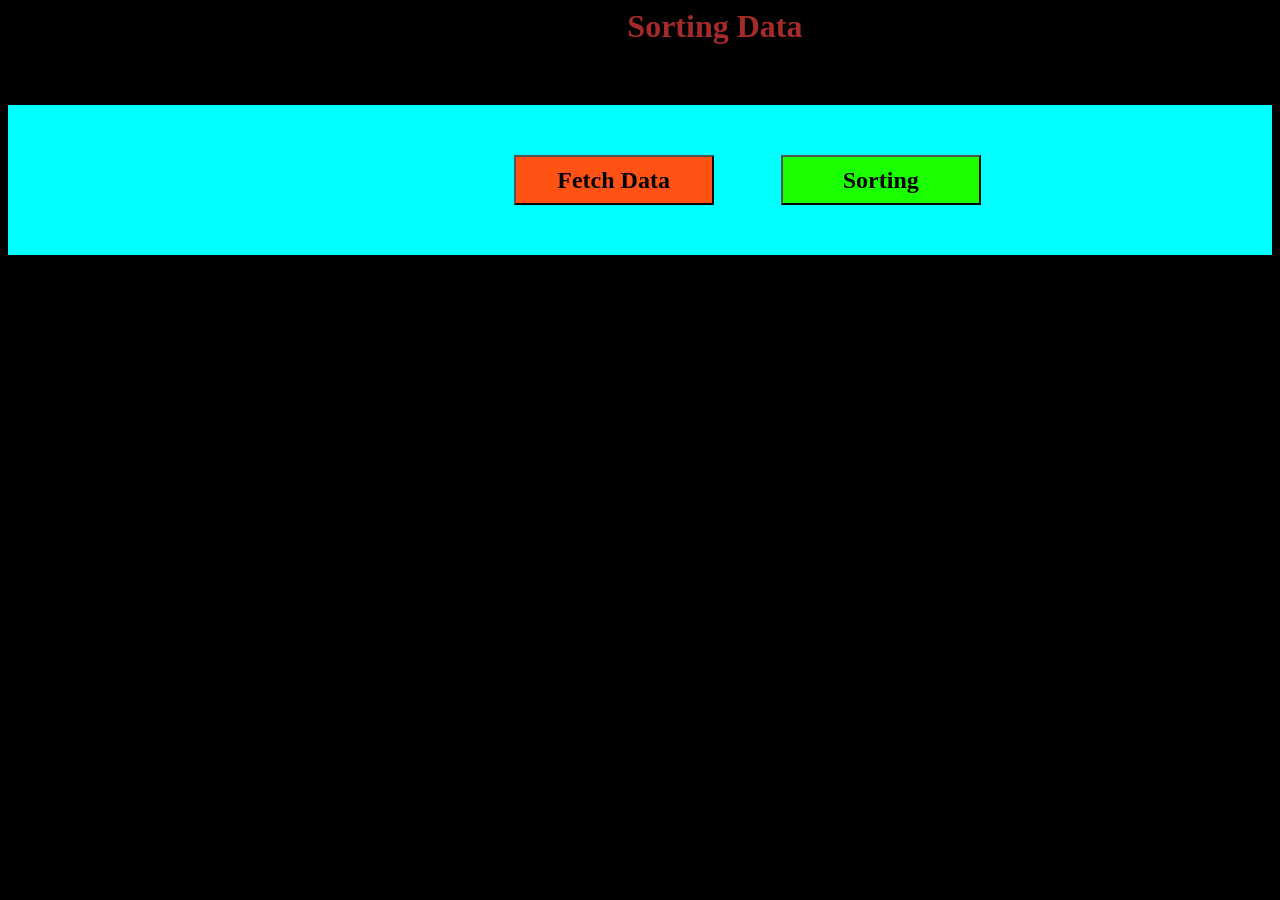
==== project_1.html @ a4a5154c "first commit" ====
<html>
    <head>
        <meta charset="utf-8">
        <link rel="stylesheet" href="style_1.css">
        <title>Project : Sorting Api Data </title>
    </head>
    <body>

        <div class="title">
            Sorting Data
        </div>


        <div class="Line">

            <button class="bt1">
                Fetch Data
            </button>

            <button class="bt2">
                Sorting
            </button>

        </div>




    </body>
</html>
---- style_1.css ----
body{
    background-color: black;

}
.title{
    color: brown;
    font-size: xx-large;
    font-family: cursive;
    font-weight: 700;
    margin-left: 49%;
}
.line{
    background-color: aqua;
    height: 150px;
    width:100%;
    margin-top: 60px;
}
.bt1{
    background-color: rgb(255, 82, 20);
    color: rgb(0, 0, 0);
    height: 50px;
    width: 200px;
    margin-top: 50px;
    margin-left: 40%;
    font-weight: 700;
    font-size: x-large;
    font-family: cursive;
}
.bt2{
    background-color: rgb(26, 255, 0);
    color: rgb(0, 0, 0);
    height: 50px;
    width: 200px;
    margin-top: 50px;
    margin-left: 5%;
    font-size: x-large;
    font-weight: 700;
    font-family:cursive;
}
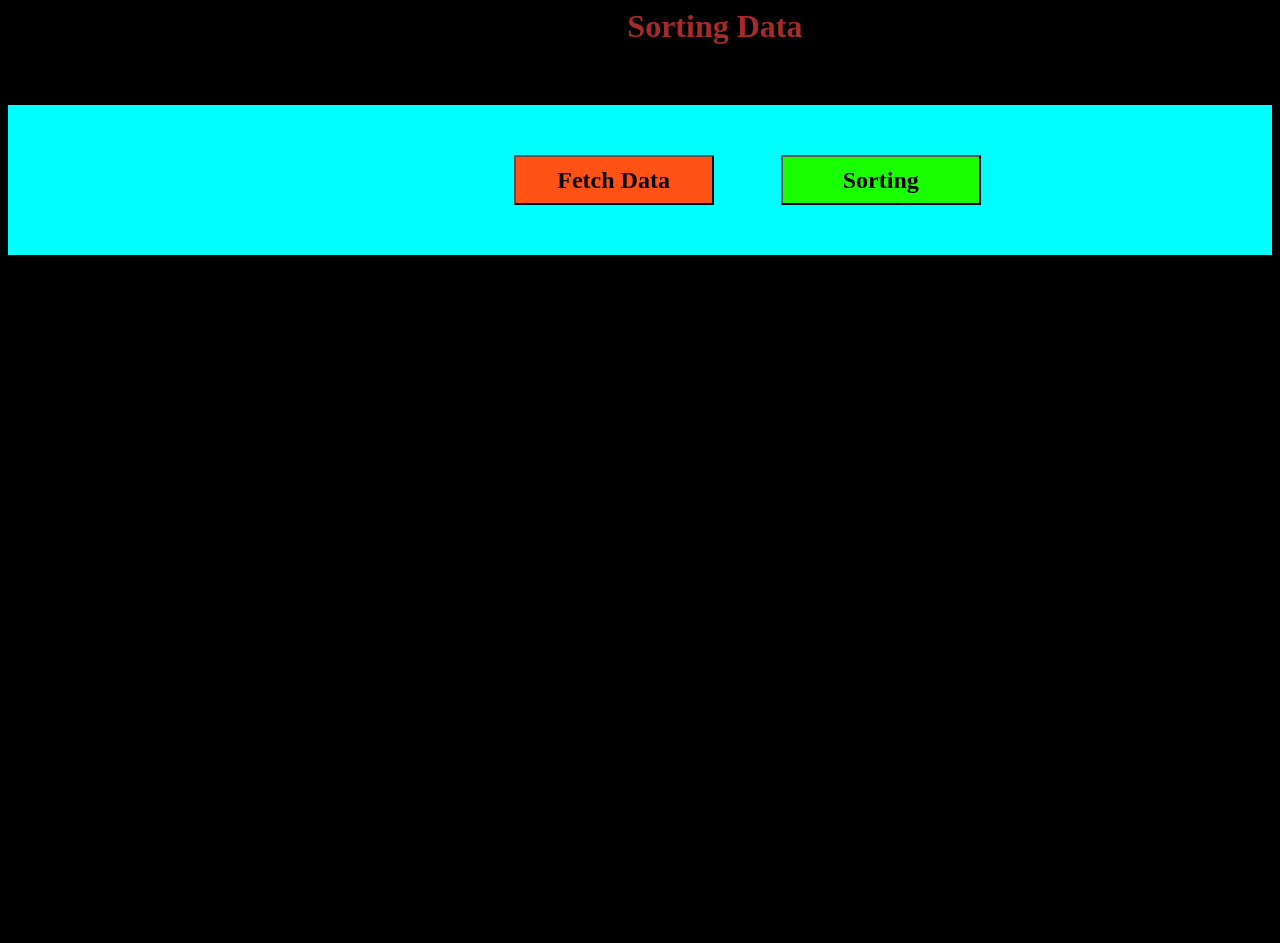
==== commit 1b11f4d8: "new changes" ====
--- a/project_1.html
+++ b/project_1.html
@@ -13,18 +13,20 @@
 
         <div class="Line">
 
-            <button class="bt1">
+            <button class="bt1" onclick="fetchData()">
                 Fetch Data
             </button>
 
-            <button class="bt2">
+            <button class="bt2" onclick="Sort()">
                 Sorting
             </button>
 
         </div>
 
+        <div id="graph"></div>
 
 
 
+<script src="script_1.js"></script>
     </body>
 </html>
--- a/style_1.css
+++ b/style_1.css
@@ -36,4 +36,19 @@
     font-size: x-large;
     font-weight: 700;
     font-family:cursive;
+}
+#graph{
+    display:flex;
+    align-items:flex-end;
+    gap:5px;
+    height:200px;
+    margin-top: 480px;
+    margin-left: 420px;
+}
+
+.graph{
+    width:40px;
+    background:green;
+    color:white;
+    text-align:center;
 }
